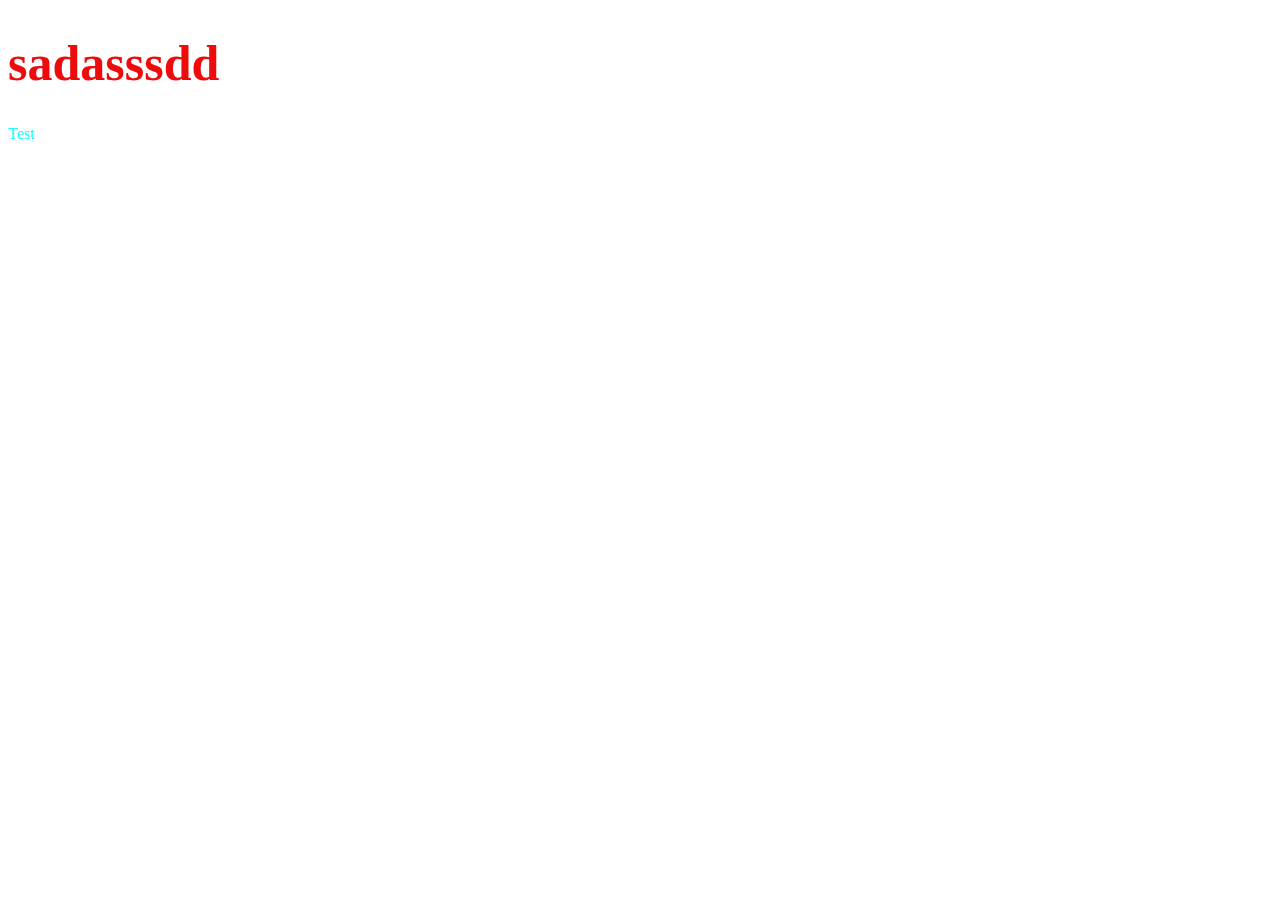
==== index.html @ b93593b4 "firstLoad" ====
<!DOCTYPE html>
<html>
	<head>
		<script src="lessson02.js"></script>
		<link rel="stylesheet" href="style.css" type="text/css"/>
		<style>
		
		</style>
		<title>Goncharov Ivan</title>
		<body>
			<h1>sadasssdd</h1>
			<div style1="color: aquamarine;"> Test </div>
		</body>
	</head>
</html>
---- style.css ----
h1{
    color: rgb(238, 11, 11);
    font-size: 50px;
}
div{
    color: aqua;
}
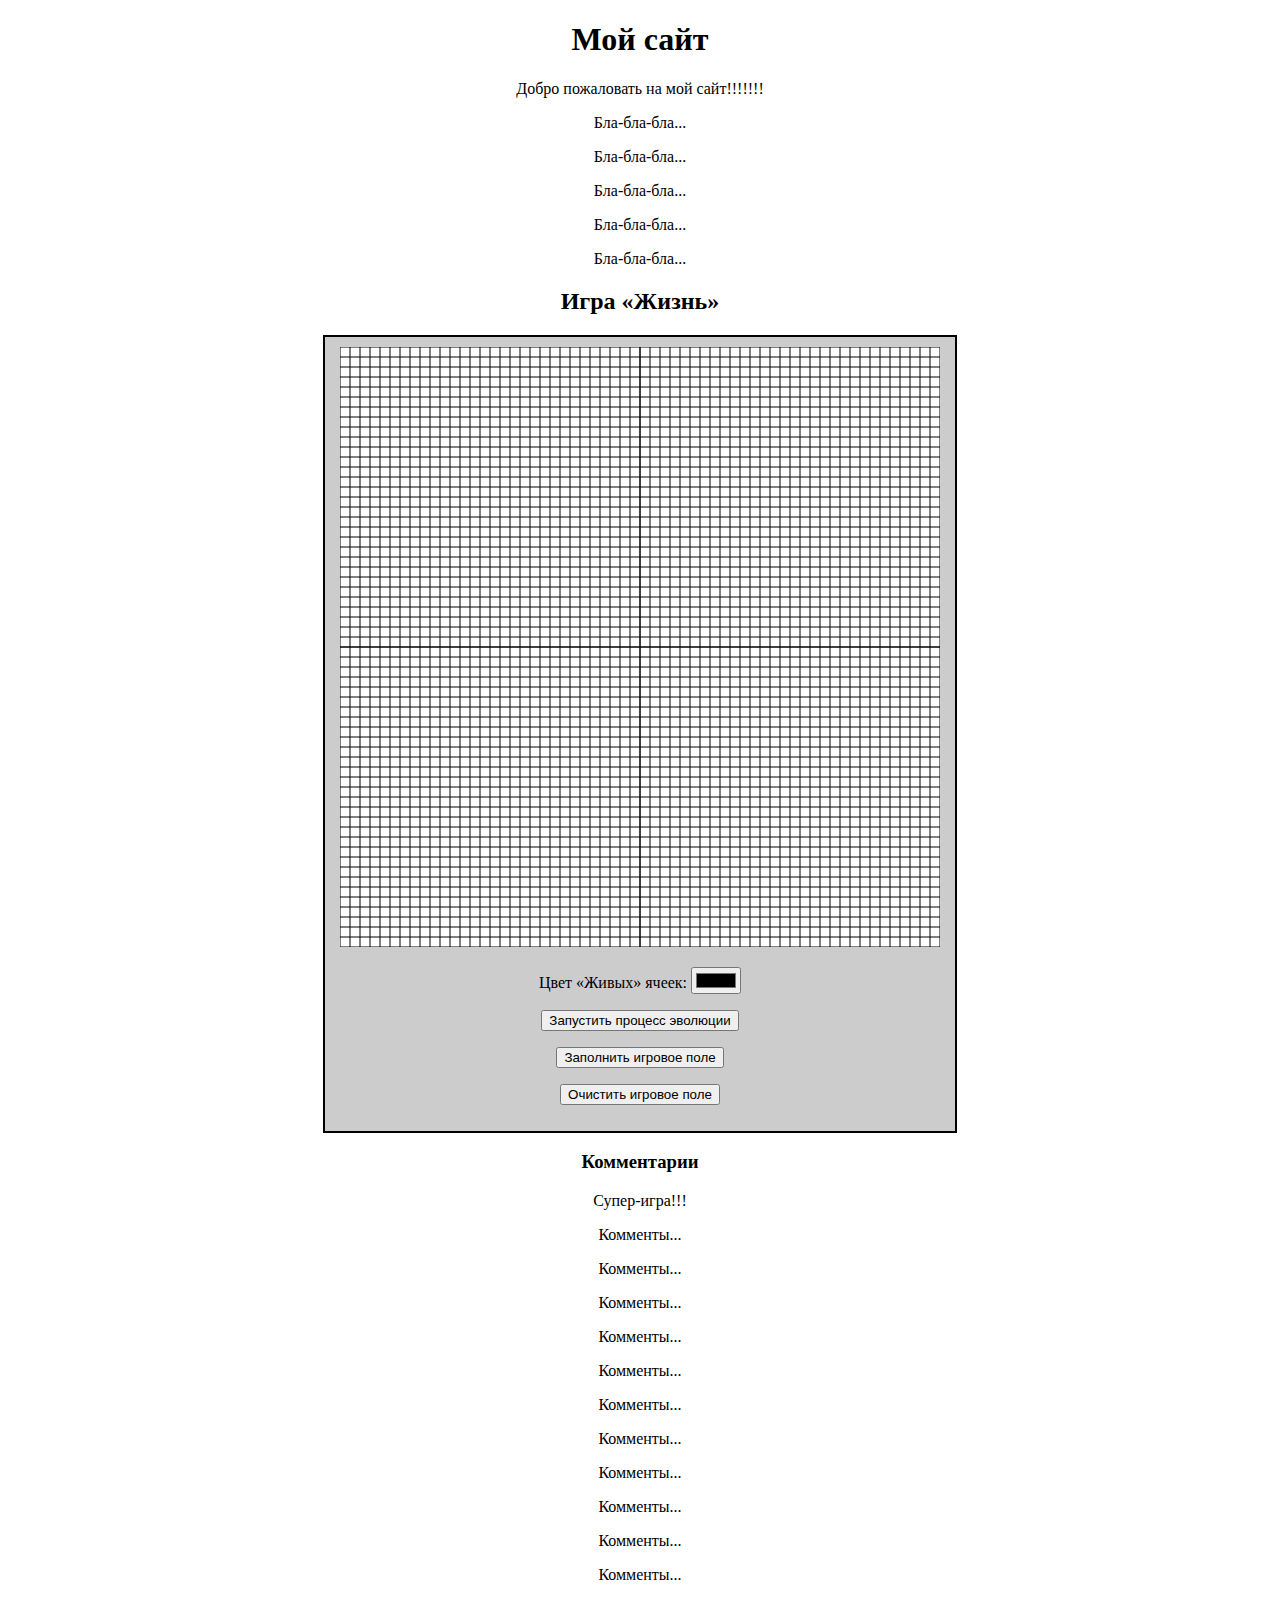
==== commit f10d2f13: "secCommit" ====
--- a/index.html
+++ b/index.html
@@ -1,15 +1,33 @@
 <!DOCTYPE html>
 <html>
-	<head>
-		<script src="lessson02.js"></script>
-		<link rel="stylesheet" href="style.css" type="text/css"/>
-		<style>
-		
-		</style>
-		<title>Goncharov Ivan</title>
-		<body>
-			<h1>sadasssdd</h1>
-			<div style1="color: aquamarine;"> Test </div>
-		</body>
-	</head>
+  <head>
+    <title>Game Of Life</title>
+    <meta charset="utf-8"/>
+    <script src="gameOfLife.js" defer></script>
+  </head>
+  <body style="text-align:center;" disabled>
+    <h1>Мой сайт</h1>
+    <p>Добро пожаловать на мой сайт!!!!!!!</p>
+    <p>Бла-бла-бла...</p>
+    <p>Бла-бла-бла...</p>
+    <p>Бла-бла-бла...</p>
+    <p>Бла-бла-бла...</p>
+    <p>Бла-бла-бла...</p>
+    <h2>Игра «Жизнь»</h2> <!-- « (Alt + 0171), » (Alt + 0187), & (Alt + 38)  -->
+    <div id="gameOfLife2021" style="background-color:#CCC;width:610px;border:2px solid black; margin:0 auto; padding:10px;"></div>
+    <h3>Комментарии</h3>
+    <p>Супер-игра!!!</p>
+    <p>Комменты...</p>
+    <p>Комменты...</p>
+    <p>Комменты...</p>
+    <p>Комменты...</p>
+    <p>Комменты...</p>
+    <p>Комменты...</p>
+    <p>Комменты...</p>
+    <p>Комменты...</p>
+    <p>Комменты...</p>
+    <p>Комменты...</p>
+    <p>Комменты...</p>
+    
+  </body>
 </html>